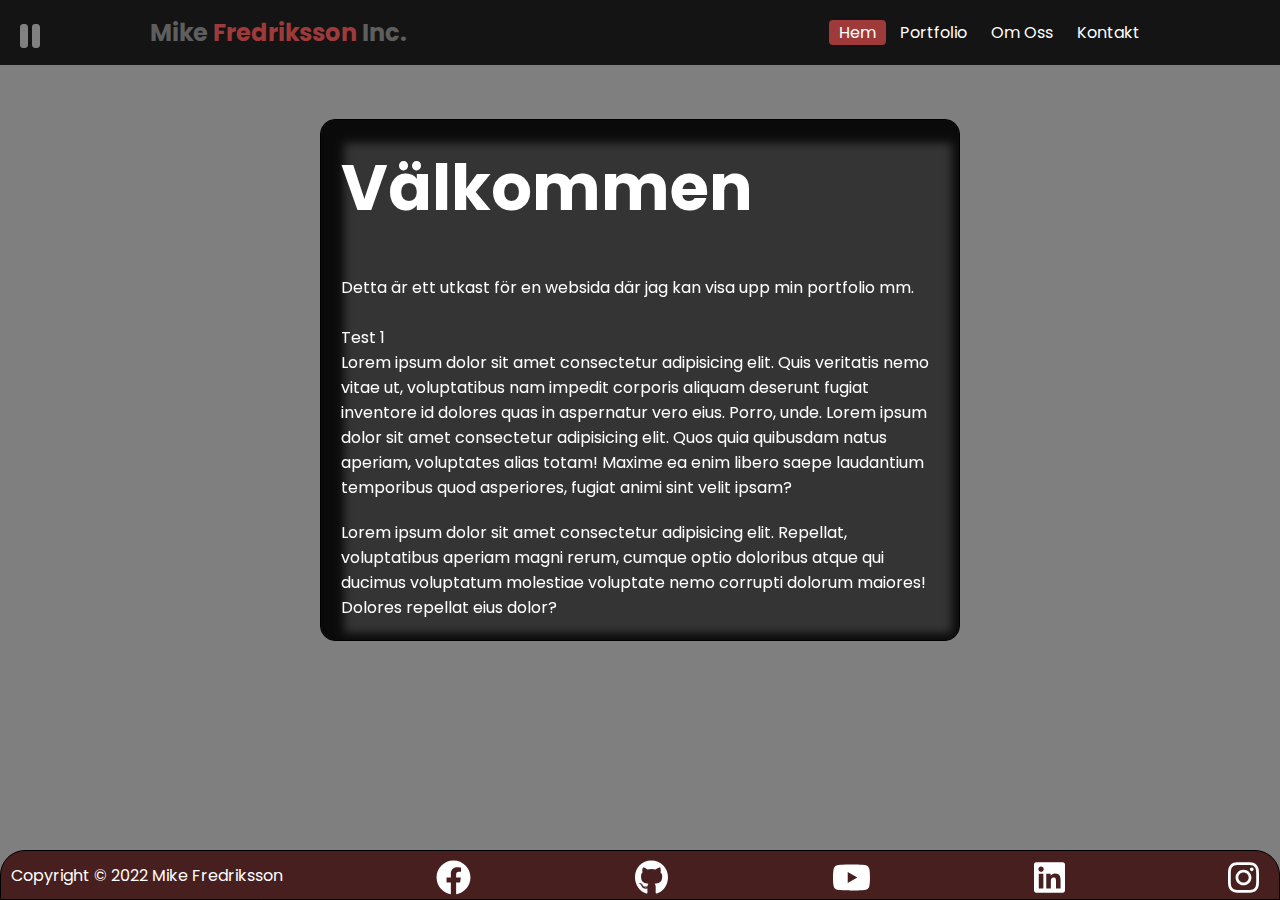
==== index.html @ 4d7da638 "First Commit" ====
<!DOCTYPE html>
<html lang="en">
<head>
    <meta charset="UTF-8">
    <meta http-equiv="X-UA-Compatible" content="IE=edge">
    <meta name="viewport" content="width=device-width, initial-scale=1.0">
    <link rel="apple-touch-icon" sizes="180x180" href="/apple-touch-icon.png">
    <link rel="icon" type="image/png" sizes="32x32" href="/favicon-32x32.png">
    <link rel="icon" type="image/png" sizes="16x16" href="/favicon-16x16.png">
    <link rel="manifest" href="/site.webmanifest">
    <link rel="stylesheet" href="css/style.css">
    <title>Mike Inc.</title>
</head>
<body>

    <!--    _____________________________________________________________Nav Bar__________________________________________________ -->

    <nav class="navbar">
        <div class="menu-container flex-nav">
            <div class="nav-header">

                <h2>Mike <span>Fredriksson</span> Inc.</h2>
                <button class="nav-toggle" id="navToggle">
                    <i class="fas fa-bars"></i>
                </button>
            </div>
            <nav class="nav-links" id="nav-links">
                <ul>
                    <li class="nav-link active-link"><a href="index.html">Hem</a></li>
                    <li class="nav-link"><a href="portfolio.html">Portfolio</a></li>
                    <li class="nav-link"><a href="about.html">Om Oss</a></li>
                    <li class="nav-link"><a href="kontakt.html"><span>Kontakt</span></a></li>
                </ul>
            </nav>
        </div>
    </nav>

    <div class="play"><img src="img/pause.svg" alt="Pause"></div>
    <!--     _____________________________________________________________End Of Nav Bar____________________________________________ -->

    <div class="home-container">
        <div class="home-outer">
            <div class="text-box">
                <div class="home-title"><h1>Välkommen</h1></div>
                <p class="home-desc-1">Detta är ett utkast för en websida där jag kan visa upp min portfolio mm.<br><br>
                    Test 1<br>
                    Lorem ipsum dolor sit amet consectetur adipisicing elit. Quis veritatis nemo vitae ut,
                    voluptatibus nam impedit corporis aliquam deserunt fugiat inventore id dolores quas in aspernatur vero eius.
                    Porro, unde. Lorem ipsum dolor sit amet consectetur adipisicing elit. Quos quia quibusdam natus aperiam, 
                    voluptates alias totam! Maxime ea enim libero saepe laudantium temporibus quod asperiores, fugiat animi sint velit ipsam?
                </p>
                <p class="home-desc-2">Lorem ipsum dolor sit amet consectetur adipisicing elit. Repellat, voluptatibus aperiam magni rerum,
                    cumque optio doloribus atque qui ducimus voluptatum molestiae voluptate nemo corrupti dolorum maiores! Dolores repellat eius dolor?
                </p>
            </div>
        </div> 
    </div>
    <my-footer></my-footer>
    <script src="script/app-home.js"></script>
</body>

</html>
---- css/style.css ----
@import url("https://fonts.googleapis.com/css2?family=Poppins&display=swap");
@import url("https://cdnjs.cloudflare.com/ajax/libs/font-awesome/5.15.3/css/all.min.css");

* {
    box-sizing: border-box;
    margin: 0;
    padding: 0;
}

body {
    font-family: "Poppins", serif;
    color: rgb(94, 94, 94);
}

h2 {
    margin: 0 20px;
}

::-webkit-scrollbar {
    width: 5px;
  }
  

  ::-webkit-scrollbar-track {
    background: #f1eeee; 
  }
   
 
  ::-webkit-scrollbar-thumb {
    background: rgb(138, 138, 138); 
  }
  

  ::-webkit-scrollbar-thumb:hover {
    background: rgb(87, 87, 87); 
  }

a {
    color: #fff;
    text-decoration: none;
}

footer {
    display: flex;
    justify-content:space-between;
    align-items: center;
    position: fixed;
    bottom: 0;
    border: 1px solid rgb(0, 0, 0);
    border-radius: 25px 25px 0 0;
    width: 100vw;
    height: 50px;
    background-color: rgb(71, 31, 31);
    padding: 0 10px;
    color:#fff;
}

footer img {
    height: 40px;
    padding: 5px 10px 0 10px;
    filter: invert(100%);
    cursor: pointer;
}

.main-container {
    display: flex;
    flex-direction: column;
    align-items: center;
    width: 100%;
    margin: 0 auto;
    padding: 150px 10%;
}

/* _______________________________________________________________________________Nav Bar__________________________________________________ */


.nav-link {
    list-style: none;
    margin: 20px 0;
    z-index: 2;
}

.navbar {
    background-color: rgb(20, 20, 20);
    position: fixed;
    width: 100%;
    z-index: 2;
}

.flex-nav {
    display: flex;
    flex-direction: column;
    z-index: 2;
}

.nav-header span {
    color:rgb(158, 58, 58);
    z-index: 2;
}

.nav-header {
    display: flex;
    justify-content: space-between;
    align-items: center;
    z-index: 2;
}

/* Hamburger menyn */
.nav-toggle {
    border: transparent;
    background: transparent;
    color: #fff;
    font-size: 1.5rem;
    cursor: pointer;
    z-index: 2;
}

.nav-links {
    height: 0;
    overflow: hidden;
    z-index: 2;
}

.nav-open {
    background-color: rgb(20, 20, 20);
    height: 100vh;
    z-index: 2;
}

 .menu-container {
    max-width: 1100px;
    margin: 0 auto;
    padding: 20px 40px;
} 

/* _______________________________________________________________________________End Of Nav Bar___________________________________________ */

/* _______________________________________________________________________________Background_______________________________________________ */

.play {
    position: fixed;
    color:rgb(255, 255, 255);
    width: 20px;
    top: 20px;
    left:20px;
    z-index: 2;
    cursor: pointer;
    filter: invert(50%);
}

.play:hover {
    filter: invert(100%);
}

.home-container {

    position: fixed;
    left: 0;
    top: 65px;
    width: 100%;
    height: 100vh;
    color:#fff;
    animation: background 40s ease-in-out infinite;
    background-size:cover;
    z-index: 0;
}

.pause {
    animation-play-state: paused;
}

.home-outer {
    position: relative;
    display: flex;
    flex-direction: column;
    justify-content: center;
    align-items: center;
    position: absolute;
    left: 0;
    top: 0;
    width: 100%;
    height: 100vh;
    background: rgba(0,0,0,0.5);
    z-index: 0;
}



@keyframes background {
    0%, 100% {
        background-image: url(../img/1bg.jpg);

    }
    25% {
        background-image: url(../img/2bg.jpg);
    }
    50% {
        background-image: url(../img/3bg.jpg);
    }
    75% {
        background-image: url(../img/4bg.jpg);
    }
}

@-moz-keyframes background {
    0%, 100% {
        background-image: url(../img/1bg.jpg);

    }
    25% {
        background-image: url(../img/2bg.jpg);
    }
    50% {
        background-image: url(../img/3bg.jpg);
    }
    75% {
        background-image: url(../img/4bg.jpg);
    }
}

/* _______________________________________________________________________________End Of Background________________________________________ */

/* _______________________________________________________________________________Hem______________________________________________________ */


.text-box {
    position: absolute;
    top: 35%;
    left: 50%;
    transform: translate(-50%, -50%);
    background-color: #00000096;
    padding: 20px;
    border-radius: 15px 15px 15px 15px;
    border: 1px solid #000;
    box-shadow: 8px 8px 10px 15px #000000cc inset;
    animation: back-box .5s ease-in;
    /* animation-delay: 1s; */
    /* opacity: 0; */
    /* animation-fill-mode: forwards; */
}

.home-title {
    display: inline-block;
    font-size: 2rem;
    /* opacity: 0; */
    transform: translateY(0);
    animation: home 1s;
    animation-fill-mode: both;
    margin-bottom: 40px;

}

.home-desc-1 {
    display: inline-block;
    width: 100%;
    /* opacity: 0; */
    animation: home 1s;
    animation-fill-mode: both;
    animation-delay: 1s;
    margin-bottom: 20px;
}

.home-desc-2 {
    display: inline-block;
    width: 100%;
    /* opacity: 0; */
    animation: home 1s;
    animation-fill-mode: both;
    animation-delay: 2s;
}

@keyframes home {
    0% {
        opacity: 0;
        transform: translateY(300px);
    }
    100% {
        opacity: 1;
        transform: translateY(-10px);
    }
}

@keyframes back-box {
    0% {
        opacity: 0;
    }
    100% {
        opacity: 1;
    }
}

/* _______________________________________________________________________________End Of Hem_______________________________________________ */

/* _______________________________________________________________________________Portfolio________________________________________________ */

.port-container {
    display: flex;
    flex-wrap: wrap;
    justify-content: space-around;
    width: 95vw;
    margin: 0 auto;
    padding: 150px 10%;
    text-align: center;
}

.image {
    margin: 20px;
    position: relative;
    width: 400px;
    height: 400px;
    border: 1px solid #000;
    cursor: pointer;
}

.image__img {
    display: block;
    width: 100%;
    height: 100%;
}

.image__overlay {
    position: absolute;
    top: 0;
    left: 0;
    width: 100%;
    height: 100%;
    padding: 20px;
    background: rgb(0, 0, 0, 0.6);
    color: #fff;
    display: flex;
    flex-direction: column;
    align-items: center;
    justify-content:flex-end;
    opacity: 0;
    transition: opacity 0.25s;
}

.image__overlay--blur {
    backdrop-filter: blur(5px);
}

.image__overlay > * {
    transform: translateY(20px);
    transition: transform 0.25s;
}

.image__overlay:hover > * {
    transform: translateY(0);
}

.image__overlay:hover {
    opacity: 1;
}

.image__title {
    font-size: 2rem;
    font-weight: bold;
}

.image__description {
    font-size: 1.25rem;
    margin-top: 0.25rem;
}

/* _______________________________________________________________________________End Of Portfolio_________________________________________ */

/* _______________________________________________________________________________About____________________________________________________ */

.about-container {
    display: flex;
    flex-wrap: wrap;
    justify-content: center;
    align-items: center;
    width: 100%;
    margin: 0 auto;
    padding: 150px 10%;
    text-align: center;
}

.header {
    width: 100vw;
    margin: 40px 0;
}

.about-text {
    width: 100vw;
    margin: 0 0 20px 0;
}

.mike {
    display: flex;
    flex-direction: column;
}

.mike:hover .mike-text{
    opacity: 1;
    transform: translateY(0);
}

.bot {
    display: flex;
    flex-direction: column;
}

.bot:hover .bot-text{
    opacity: 1;
    transform: translateY(0);
}

.mike-text {
    opacity: 0;
    transform: translateY(20px);
    transition: opacity 0.4s, transform 0.4s;
}

.bot-text {
    opacity: 0;
    transform: translateY(20px);
    transition: opacity 0.4s, transform 0.4s;
}

.mike-pic {
    border: 1px solid #000;
    border-radius: 100%;
    box-shadow: 10px 10px 20px 10px rgb(117, 117, 117, 0.2);
    width: 350px;
    margin: 20px 30px;
}

.text-right {
    width: 100vw;
    text-align: left;
}

.robot-pic {
    border: 1px solid #000;
    border-radius: 100%;
    box-shadow: 10px 10px 20px 10px rgb(117, 117, 117, 0.6);
    width: 350px;
    margin: 20px 30px;
}

.skills {
    border: 1px solid #000;
    border-radius: 15px;
    width: 100%;
    text-align: left;
    margin-top: 30px;
    padding: 5px 5px;
}

.table-header {
    font-size: 1.4rem;
    text-align: center;
}

.skill-html {
    text-align: right;
    background-color: rgb(158, 58, 58);
    border-radius: 12px;
    width: 0%;
    padding-right: 10px;
    animation-name: skill-html;
    animation-duration: 2s;
    animation-fill-mode: forwards;
}

.skill-css {
    text-align: right;
    background-color: rgb(158, 58, 58);
    border-radius: 12px;
    width: 0%;
    padding-right: 10px;
    animation-name: skill-css;
    animation-duration: 2s;
    animation-delay: 1s;
    animation-fill-mode: forwards;
}

.skill-jscript {
    text-align: right;
    background-color: rgb(158, 58, 58);
    border-radius: 12px;
    width: 0%;
    padding-right: 10px;
    animation-name: skill-jscript;
    animation-duration: 2s;
    animation-delay: 2s;
    animation-fill-mode: forwards;
}

.skill-csharp {
    text-align: right;
    background-color: rgb(158, 58, 58);
    border-radius: 12px;
    width: 0%;
    padding-right: 10px;
    animation-name: skill-charp;
    animation-duration: 2s;
    animation-delay: 3s;
    animation-fill-mode: forwards;
}

.skill-sql {
    text-align: right;
    background-color: rgb(158, 58, 58);
    border-radius: 12px;
    width: 0%;
    padding-right: 10px;
    animation-name: skill-sql;
    animation-duration: 2s;
    animation-delay: 4s;
    animation-fill-mode: forwards;
}

.skill-azure {
    text-align: right;
    background-color: rgb(158, 58, 58);
    border-radius: 12px;
    width: 0%;
    padding-right: 10px;
    animation-name: skill-azure;
    animation-duration: 2s;
    animation-delay: 5s;
    animation-fill-mode: forwards;
}

.skill-guitar {
    text-align: right;
    background-color: rgb(158, 58, 58);
    border-radius: 12px;
    width: 0%;
    padding-right: 10px;
    animation-name: skill-guitar;
    animation-duration: 2s;
    animation-delay: 6s;
    animation-fill-mode: forwards;
}

.skill-human {
    text-align: right;
    background-color: rgb(158, 58, 58);
    border-radius: 12px;
    width: 100%;
    padding-right: 10px;
    animation-name: skill-human;
    animation-duration: 2s;
    animation-delay: 6s;
    animation-fill-mode: forwards;
    animation-direction: reverse;
}

.td-skill {
    padding-left: 10px;
    color: #fff;
    width: 100%;
}

@keyframes skill-html {
    from {width: 0%}
    to {width: 90%}
  }

  @keyframes skill-css {
    from {width: 0%}
    to {width: 60%}
  }

  @keyframes skill-jscript {
    from {width: 0%}
    to {width: 30%}
  }

  @keyframes skill-charp {
    from {width: 0%}
    to {width: 40%}
  }

  @keyframes skill-sql {
    from {width: 0%}
    to {width: 80%}
  }

  @keyframes skill-azure {
    from {width: 0%}
    to {width: 20%}
  }

  @keyframes skill-guitar {
    from {width: 0%}
    to {width: 100%}
  }

  @keyframes skill-human {
    from {width: 5%}
    to {width: 100%}
  }

/* _______________________________________________________________________________End Of About_____________________________________________ */

/* _______________________________________________________________________________Contact Form_____________________________________________ */

.contact-container {
    border: 1px solid rgb(201, 201, 201, 0.8);
    border-radius: 15px;
    box-shadow: 4px 10px 20px 2px rgb(88, 88, 88, 0.5);
    width: 92vw;
    padding: 20px 10px;
    display: flex;
    flex-direction: column;
    align-items: center;
}

.contact-container h1{
    font-size: 1.56rem;
    text-align: center;
    padding: 20px 0;
}

.contact-paragraph {
    font-size: 0.79rem;
    color:rgb(224, 18, 18);
    font-style: italic;
}

.required-email {
    color:rgb(224, 18, 18);
    font-size: 1.5rem;
    padding: 8px 8px;
}

.required-fname {
    color:rgb(224, 18, 18);
    font-size: 1.5rem;
    padding: 8px 8px;
}

.required-lname {
    color:rgb(224, 18, 18);
    font-size: 1.5rem;
    padding: 8px 8px;
}

.contact-container table {
    padding: 20px 20px;
}

.contact-container td {
    padding: 5px 5px 0 5px ;
    vertical-align: top;
}

::-webkit-input-placeholder { /* Edge */
    padding: 0 10px;
    font-style: italic;
}
  
  :-ms-input-placeholder { /* Internet Explorer 10-11 */
    padding: 0 10px;
    font-style: italic;
}

::placeholder {
    padding: 0 10px;
    font-style: italic;
}

.contact-container input[type=submit] {
    font-size: 1.1rem;
    color: rgb(104, 104, 104);
    border: 1px solid rgb(160, 160, 160);
    border-radius: 8px;
    background-color: #fff;
    width: 100px;
    height: 30px;
    margin-top: 20px;
    box-shadow: 2px 2px 5px 0 rgb(146, 146, 146, 0.8);
    cursor: pointer;
}

.contact-container input[type=submit]:hover {
    background-color: rgb(158, 58, 58);
    border: 1px solid rgb(0, 0, 0);
    color:#fff;
}

.contact-container input[type=text] {
    color: rgb(104, 104, 104);
    border: 1px solid rgb(160, 160, 160);
    border-radius: 8px;
    background-color: #fff;
    width: 250px;
    height: 30px;
    margin-bottom: 20px;
    box-shadow: 2px 2px 5px 0 rgb(146, 146, 146, 0.6);
}

.contact-container input[type=text]:hover {
    background-color: rgb(240, 240, 240);
}

.validation {
    padding-left: 10px;
}

.true {
    color: rgb(23, 206, 17);
}

.false {
    color: rgb(206, 17, 17);
}

/* _______________________________________________________________________________End OF Contact Form______________________________________ */

@media only screen and (min-width: 680px) {

/* _______________________________________________________________________________Nav Bar Mediaquery________________________________________*/

    .nav-toggle {
        display: none;
    }

    .nav-header {
        display: block;
    }

    .flex-nav {
        flex-direction: row;
        justify-content: space-between;
        align-items: center;
        padding: 0 40px;
    }

    .nav-links {
        height: auto;
    }

    ul {
        text-align: center;
    }

    .nav-link {
        display: inline-block;
        border-bottom: none;
        padding: 0 10px;
    }

    .nav-link:hover {
        background: rgb(158, 58, 58);
        border-radius: 4px;
    }

    .active-link {
        background: rgb(158, 58, 58);
        border-radius: 4px;
    }

/* _______________________________________________________________________________End Of Nav Bar Mediaquery_________________________________*/

/* _______________________________________________________________________________Home Mediaquery___________________________________________*/
/* _______________________________________________________________________________End Of Home Mediaquery____________________________________*/

/* _______________________________________________________________________________Portfolio Mediaquery______________________________________*/
/* _______________________________________________________________________________End Of Portfolio Mediaquery_______________________________*/

/* _______________________________________________________________________________About Mediaquery__________________________________________*/

.about-container {
    display: flex;
    flex-wrap: wrap;
    justify-content: center;
    align-items: center;
    width: 80vw;
    margin: 0 auto;
    padding: 150px 10%;
    text-align: center;
}

.text-right {
    width: 30vw;
}

/* _______________________________________________________________________________End Of About Mediaquery___________________________________*/

/* _______________________________________________________________________________Contact Form Mediaquery___________________________________*/

.contact-container {
    border: 1px solid rgb(201, 201, 201, 0.8);
    border-radius: 15px;
    box-shadow: 10px 10px 20px 2px rgb(88, 88, 88, 0.5);
    width: 70%;
    padding: 20px 30px 50px 30px;
    display: flex;
    flex-direction: column;
    align-items: center;
}

.contact-container h1{
    font-size: 2rem;
    text-align: center;
    padding: 20px 0;
}

.contact-paragraph {
    font-size: 1rem;
    color:rgb(224, 18, 18);
    font-style: italic;
}

/* _______________________________________________________________________________End Of Contact Form Mediaquery____________________________*/
}
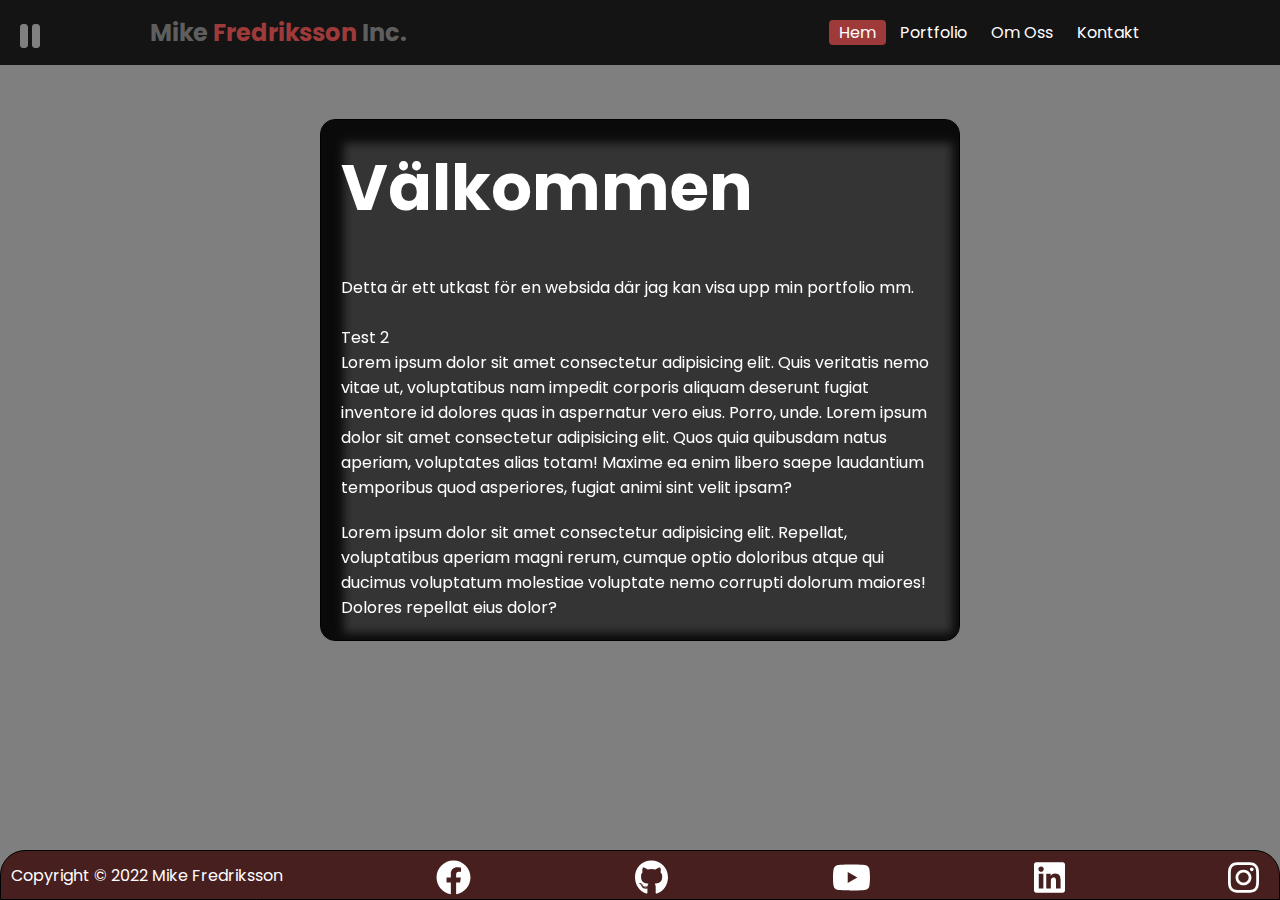
==== commit 5ef30025: "Second commit" ====
--- a/index.html
+++ b/index.html
@@ -43,7 +43,7 @@
             <div class="text-box">
                 <div class="home-title"><h1>Välkommen</h1></div>
                 <p class="home-desc-1">Detta är ett utkast för en websida där jag kan visa upp min portfolio mm.<br><br>
-                    Test 1<br>
+                    Test 2<br>
                     Lorem ipsum dolor sit amet consectetur adipisicing elit. Quis veritatis nemo vitae ut,
                     voluptatibus nam impedit corporis aliquam deserunt fugiat inventore id dolores quas in aspernatur vero eius.
                     Porro, unde. Lorem ipsum dolor sit amet consectetur adipisicing elit. Quos quia quibusdam natus aperiam, 
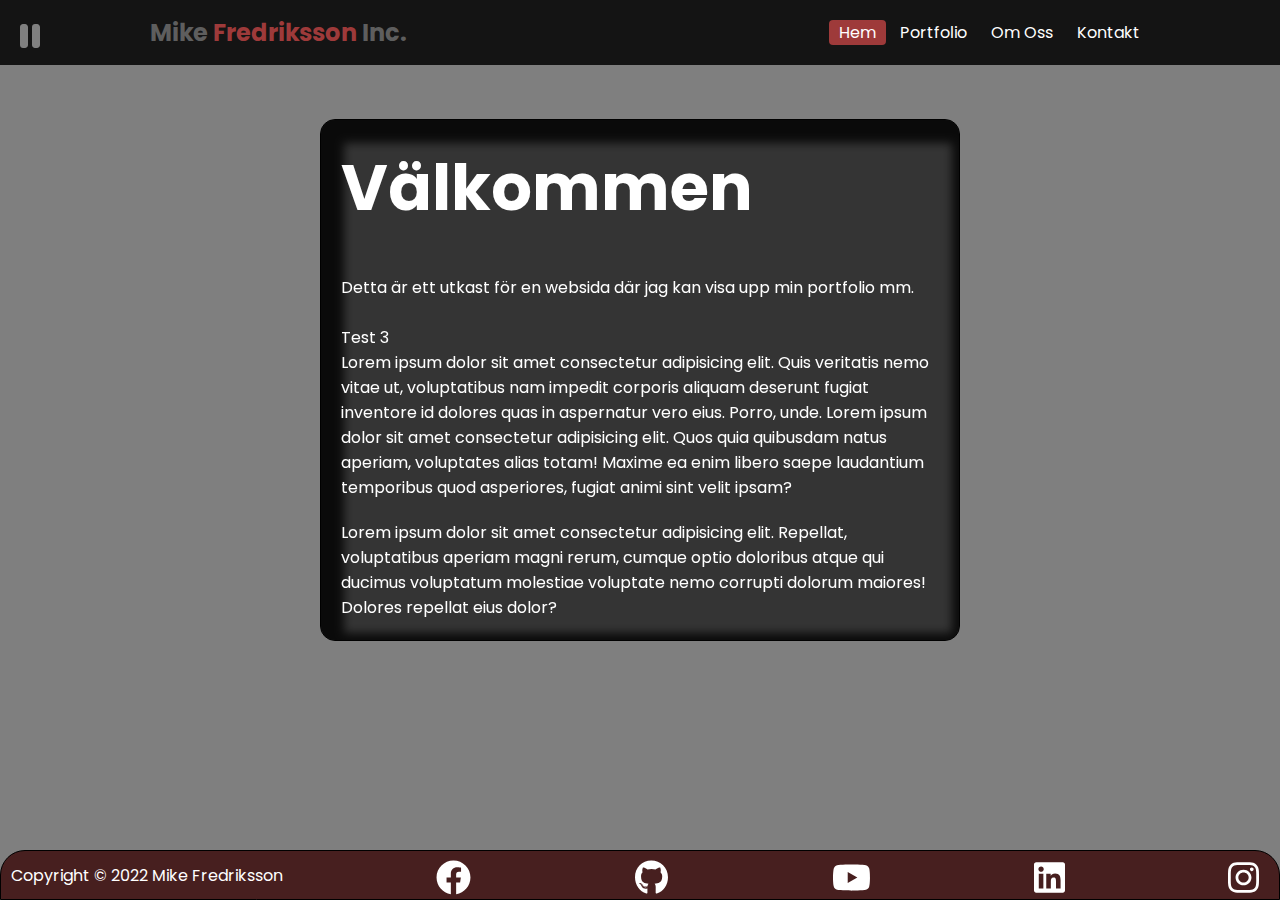
==== commit 3d7f9af9: "Third commit" ====
--- a/index.html
+++ b/index.html
@@ -43,7 +43,7 @@
             <div class="text-box">
                 <div class="home-title"><h1>Välkommen</h1></div>
                 <p class="home-desc-1">Detta är ett utkast för en websida där jag kan visa upp min portfolio mm.<br><br>
-                    Test 2<br>
+                    Test 3<br>
                     Lorem ipsum dolor sit amet consectetur adipisicing elit. Quis veritatis nemo vitae ut,
                     voluptatibus nam impedit corporis aliquam deserunt fugiat inventore id dolores quas in aspernatur vero eius.
                     Porro, unde. Lorem ipsum dolor sit amet consectetur adipisicing elit. Quos quia quibusdam natus aperiam, 
